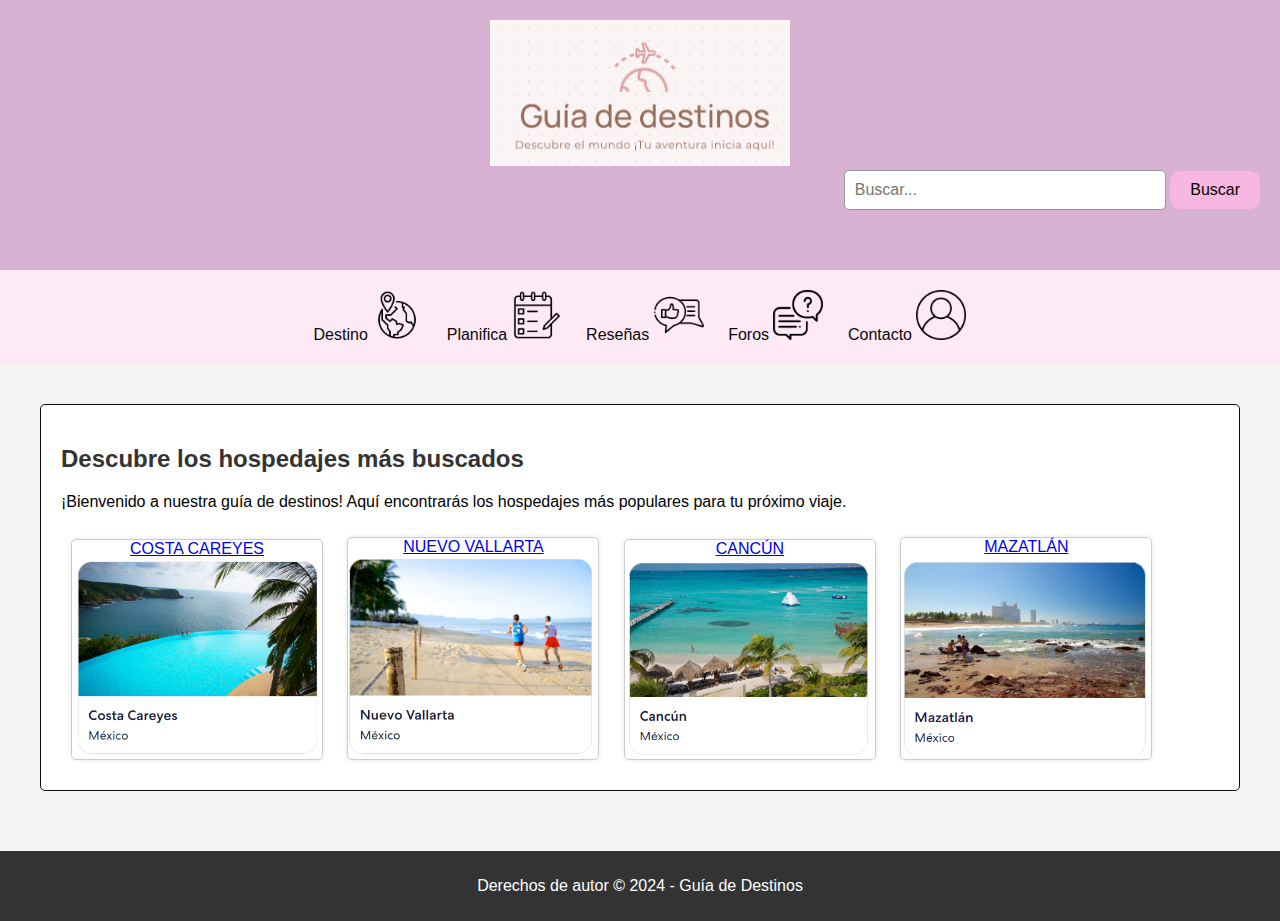
==== PROYECTO/index.html @ bcf3dc5d "first commit" ====
<!DOCTYPE html>
<html lang="es">
<head>
    <meta charset="UTF-8">
    <meta name="viewport" content="width=device-width, initial-scale=1.0">
    <title>Guía de Destinos</title>
    <link rel="stylesheet" href="style.css">
</head>
<body>
    <header>
        <!-- Logo de la página -->
        <a href="">
            <img src="Img/logo.png" alt="">
        </a>
        <!-- Contenedor de búsqueda con un campo de entrada y un botón -->
        <div class="search-container">
            <input type="text" id="searchInput" onkeyup="search()" placeholder="Buscar...">
            <button onclick="search()">Buscar</button>
        </div>
    </header>
   
    <nav>
        <!-- Navegación principal con enlaces a diferentes secciones del sitio -->
        <a href="./destinos.html">Destino
            <img width="50" height="50" src="Img/destino.png" alt="">       
        </a>
        <a href="./planear3.html">Planifica
            <img width="50" height="50" src="Img/planificador.png" alt="">
        </a>
        <a href="./reseñas.html">Reseñas
            <img width="50" height="50" src="Img/buena-resena.png" alt="">
        </a>
        <a href="./foro.html">Foros
            <img width="50" height="50" src="Img/conversacion.png" alt="">
        </a>
        <a href="./Contacto.html">Contacto
            <img width="50" height="50" src="Img/usuario.png" alt="">
        </a>
    </nav>
  
    <main>
        <!-- Contenedor principal de contenido -->
        <div class="container">
            <div class="destacado">
                <h2>Descubre los hospedajes más buscados</h2>
                <p>¡Bienvenido a nuestra guía de destinos! Aquí encontrarás los hospedajes más populares para tu próximo viaje.</p>

                <!-- Enlaces a diferentes destinos con imágenes -->
                <div class="card">
                    <a href="https://www.expedia.com/Hotel-Search?adults=2&destination=Costa%20Careyes%2C%20Jalisco%2C%20M%C3%A9xico&endDate=2024-04-27&regionId=601718&semdtl=&sort=RECOMMENDED&startDate=2024-04-26&theme=&useRewards=false&userIntent=">
                        COSTA CAREYES <img width="200" height="200" src="Img/CostaCareyes.png" alt="">       
                    </a>
                </div>
              
                <div class="card">
                    <a href="https://www.expedia.mx/Hotel-Search?adults=2&destination=Nuevo%20Vallarta%2C%20Nayarit%2C%20M%C3%A9xico&endDate=2024-04-27&regionId=500691&semdtl=&sort=RECOMMENDED&startDate=2024-04-26&theme=&useRewards=false&userIntent=">
                        NUEVO VALLARTA<img width="200" height="200" src="Img/NuevoVallarta.png" alt="">
                    </a>
                </div>
             
                <div class="card">
                    <a href="https://www.expedia.mx/Hotel-Search?adults=2&destination=Canc%C3%BAn%2C%20Quintana%20Roo%2C%20M%C3%A9xico&endDate=2024-04-27&regionId=179995&semdtl=&sort=RECOMMENDED&startDate=2024-04-26&theme=&useRewards=false&userIntent=">
                        CANCÚN <img width="200" height="200" src="Img/Cancun.png" alt="">
                    </a>
                </div>
            
                <div class="card">
                    <a href="https://www.expedia.mx/Hotel-Search?adults=2&destination=Mazatl%C3%A1n%2C%20Sinaloa%2C%20M%C3%A9xico&endDate=2024-04-27&regionId=180011&semdtl=&sort=RECOMMENDED&startDate=2024-04-26&theme=&useRewards=false&userIntent=">
                        MAZATLÁN <img width="200" height="200" src="Img/Mazatlan.png" alt="">
                    </a>
                </div>
           
                <!-- Comentar un enlace a Madrid -->
                <!-- <div class="card">
                    <a href="https://www.expedia.mx/Hotel-Search?startDate=2024-04-26&endDate=2024-04-27&regionId=2198&adults=2">
                        MADRID <img width="200" height="200" src="Img/Madrid.png" alt="">
                    </a>
                </div> -->
            </div>
        </div>
    </main>
   
    <footer>
        <!-- Pie de página con derechos de autor -->
        <p>Derechos de autor © 2024 - Guía de Destinos</p>
    </footer>
    
    <script>
        function search() {
            var input, filter, container, a, p, i, txtValue;

            // Obtener el valor de búsqueda del campo de entrada
            input = document.getElementById("searchInput");
            filter = input.value.toUpperCase();
            
            // Seleccionar el contenedor principal y todos los enlaces y párrafos dentro de él
            container = document.querySelector(".container");
            a = container.getElementsByTagName("a");
            p = container.getElementsByTagName("p");
            
            // Eliminar resaltados anteriores
            for (i = 0; i < a.length; i++) {
                a[i].innerHTML = a[i].innerHTML.replace(/<span class="highlight">/g, "").replace(/<\/span>/g, "");
            }
            for (i = 0; i < p.length; i++) {
                p[i].innerHTML = p[i].innerHTML.replace(/<span class="highlight">/g, "").replace(/<\/span>/g, "");
            }
            
            // Filtrar y resaltar los enlaces que coinciden con la búsqueda
            for (i = 0; i < a.length; i++) {
                txtValue = a[i].textContent || a[i].innerText;
                if (txtValue.toUpperCase().indexOf(filter) > -1) {
                    var innerHTML = a[i].innerHTML;
                    var index = innerHTML.toUpperCase().indexOf(filter);
                    if (index >= 0) { 
                        innerHTML = innerHTML.substring(0, index) + "<span class='highlight'>" + innerHTML.substring(index, index+filter.length) + "</span>" + innerHTML.substring(index + filter.length);
                        a[i].innerHTML = innerHTML;
                    }
                    a[i].style.display = "";
                } else {
                    a[i].style.display = "none";
                }
            }

            // Filtrar y resaltar los párrafos que coinciden con la búsqueda
            for (i = 0; i < p.length; i++) {
                txtValue = p[i].textContent || p[i].innerText;
                if (txtValue.toUpperCase().indexOf(filter) > -1) {
                    var innerHTML = p[i].innerHTML;
                    var index = innerHTML.toUpperCase().indexOf(filter);
                    if (index >= 0) { 
                        innerHTML = innerHTML.substring(0, index) + "<span class='highlight'>" + innerHTML.substring(index, index+filter.length) + "</span>" + innerHTML.substring(index + filter.length);
                        p[i].innerHTML = innerHTML;
                    }
                    p[i].style.display = "";
                } else {
                    p[i].style.display = "none";
                }
            }
        }
    </script>

</body>
</html>
---- PROYECTO/style.css ----
/*estilo para la pagina inicio*/
    body {
      font-family: Arial, sans-serif;
      margin: 0;
      padding: 0;
      background-color: #f6f3f3;
    }
    header {
      background-color: #d7b2d2;
      color: #0b0b0b;
      text-align:center;
     /* display: flex;*/
      justify-content: space-between;
      align-items: center;
      padding: 20px; /* Ajustar el espacio alrededor de las imágenes */
    
    }
    
    header img {
      width: 300px; /* Ajusta el ancho según el tamaño de tu logo */
      height: auto; /* Esto mantiene la proporción del logo */
    }
    
    nav {
      background-color: #feeaf5;
      padding: 20px;
      text-align: center;
    }
    nav a {
      color: #090909;
      text-decoration: none;
      margin: 0 10px;
    }
    nav a:hover {
      text-decoration:none;
    }
    nav ul {
      list-style-type: none;
      margin: 0;
      padding: 0;
  }
  
  nav ul li {
      display: inline-block;
      margin-right: 20px;
  }
  
  nav ul li a {
      color: #0b0b0b;
      text-decoration: none;
      transition: color 0.3s ease;
  }
  
  nav ul li a:hover {
      color: #ff00bf; /* Color de resaltado al pasar el cursor */
  }
    main {
    text-align: center end justify;
      padding: 20px;
    }

    footer {
      background-color: #333;
      color: #fff;
      padding: 10px;
      text-align: center;  
    }
    .faq-item {
      margin-bottom: 20px;
    }
    .question {
      font-weight: bold;
      cursor: pointer;
    }
    .answer {
      display: none;
      margin-top: 10px;
    }
    .container {
      max-width: 1200px;
      margin: 0 auto;
      padding: 20px;
    }
    .stars-container {
      display: flex;
      align-items: center;
      margin-bottom: 10px;
    }
    .destacado {
      background-color: #fff;
      border: 1px solid #0c0c0c;
      border-radius: 5px;
      padding: 20px;
      margin-bottom: 20px;
    }
    .destacado h2 {
      color: #333;
    }
    .location {
      background-color: #f4f4f4;
      padding: 10px;
      border-radius: 5px;
    }
    /*ESTILO reseña*/                       
    
    .place {
      margin-bottom: 20px;
    }
    
    .rating {
      margin-bottom: 10px;
    }
    
    .star {
      font-size: 24px;
      cursor: pointer;
      color: rgb(42, 205, 61);
    }
    
    .star.selected {
      color: gold;
    }
    
    .comment {
      width: 100%;
      height: 100px;
      margin-bottom: 10px;
    }
    
    .submit {
      padding: 5px 10px;
      background-color: #ed9bf3;
      color: #0b0a0a;
      border: none;
      cursor: pointer;
    }
    
    .comment-list div {
      margin-bottom: 5px;
    }
/*reseña*/
.place
{
 color: #070707;
}

    /* Estilos de ejemplo para ocultar elementos */
    .hidden {
      display: none;
    }
    label {
      display: block;
      margin-bottom: 10px;
    }
     
    /* Estilos básicos para la barra de búsqueda */
    .search-container {
      margin-bottom: 20px;
      text-align: right;
    }
    .search-container input[type=text] {
      padding: 10px;
      width: 300px;
      border-radius: 5px;
      border: 1px solid #999898;
      font-size: 16px;
    }
    .search-container button {
      padding: 10px 20px;
      background-color: #f8b7e0;
      color: rgb(2, 2, 2);
      border: none;
      border-radius: 10px;
      cursor: pointer;
      font-size: 16px;
    }
    .search-container button:hover {
      background-color: #6e9dcc;
    }
    input[type="text"],
    select {
      width: 100%;
      padding: 10px;
      margin-bottom: 20px;
      border-radius: 5px;
      border: 1px solid #ccc;
      font-size: 16px;
    }
    input[type="submit"] {
      background-color: #f574e8;
      color: rgb(12, 12, 12);
      border: none;
      border-radius: 5px;
      padding: 10px 20px;
      font-size: 16px;
      cursor: pointer;
    }
    input[type="submit"]:hover {
      background-color: #e889f0;
    }

/* estilo para la pagina de destinos*/
.contenedor {
  display: flex;
  justify-content: space-between;
  align-items: center;
}
.contact-info {
  width: 50%; /* Ajustar según sea necesario */
}
/*funcionalidad extra de opacidad y transicion en imagenes*/
.contact-info img {
  transition: transform 0.3s ease, opacity 0.3s ease;
}
.contact-info img:hover {
  transform: scale(1.1);
  opacity: 0.9;
}
.contact-image {
  width: 50%; /* Ajustar según sea necesario */
  text-align: right;
}
.contact-image img {
  max-width: 100%;
  height: auto;
}
 /* Estilos para el botón */
main button {
  padding: 10px 20px;
  font-size: 16px;
  cursor: pointer;
  border-radius: 5px;
  border: 1px solid #fa92e5;
  background-color: #fdb7f2;
  color: rgb(7, 7, 7);
  margin: 10px 0;
  display: block;
  width: auto;
  box-sizing: border-box;
  transition: background-color 0.3s, color 0.3s;
}

/* Estilo para cuando el botón se encuentra en estado hover (sobre) */
main button:hover {
  background-color: #fad4f2;
  color: #050505;
}

/* Estilo para cuando el botón se encuentra en estado activo (presionado) */
main button:active {
  background-color: #222;
}

/*ESTILO PARA PONER EN TARJETAS EL INDEX*/

.card {
  display: inline-block;
  width: 250px; /* Ancho deseado para cada tarjeta */
  margin: 10px; /* Margen entre las tarjetas */
  border: 1px solid #ccc; /* Borde para cada tarjeta */
  border-radius: 5px; /* Bordes redondeados */
  box-shadow: 0 0 5px rgba(0, 0, 0, 0.1); /* Sombra para efecto de elevación */
  text-align: center; /* Centra el contenido */
}

.card img {
  width: 100%; /* Ajusta la imagen al ancho de la tarjeta */
  height: auto; /* Altura automática para mantener la proporción */
}

.card p {
  font-weight: bold;
  margin: 0;
  padding: 10px;
}


/* Clase CSS para resaltar el texto encontrado en la búsqueda */
.highlight {
    background-color: rgb(246, 194, 243);
}

/* Estilo para el formulario de búsqueda */
#searchForm {
  margin-top: 20px;
  text-align: center;
}

/* Estilo para el campo de búsqueda */
#search {
  padding: 10px;
  width: 300px;
  border: 2px solid #ccc;
  border-radius: 5px;
  font-size: 16px;
}

/* Estilo para el botón de búsqueda */
#searchForm button {
  padding: 10px 20px;
  background-color: #fd79e5;
  color: #0e0d0d;
  border: none;
  border-radius: 5px;
  cursor: pointer;
  font-size: 16px;
}

/* Estilo para el botón de búsqueda al pasar el mouse */
#searchForm button:hover {
  background-color: #e8189c;
}

/* Estilo para ocultar las ubicaciones que no coinciden con la búsqueda */
.location.hidden {
  display: none;
}

/*ESTILO PARA HACER MAS GRANDES LA IMAGEN*/
.container a img:hover {
  transform: scale(1.1);
}


@media only screen and (max-width: 600px){
             /*estilo para la pagina inicio*/
    body {
      font-family: Arial, sans-serif;
      margin: 0;
      padding: 0;
      background-color: #f6f3f3;
    }
    header {
      background-color: #d7b2d2;
      color: #0b0b0b;
      text-align:center;
     /* display: flex;*/
      justify-content: space-between;
      align-items: center;
      padding: 20px; /* Ajustar el espacio alrededor de las imágenes */
    
    }
    
    header img {
      width: 300px; /* Ajusta el ancho según el tamaño de tu logo */
      height: auto; /* Esto mantiene la proporción del logo */
    }
    
    nav {
      background-color: #feeaf5;
      padding: 20px;
      text-align: center;
    }
    nav a {
      color: #090909;
      text-decoration: none;
      margin: 0 10px;
    }
    nav a:hover {
      text-decoration:none;
    }
    nav ul {
      list-style-type: none;
      margin: 0;
      padding: 0;
  }
  
  nav ul li {
      display: inline-block;
      margin-right: 20px;
  }
  
  nav ul li a {
      color: #0b0b0b;
      text-decoration: none;
      transition: color 0.3s ease;
  }
  
  nav ul li a:hover {
      color: #ff00bf; /* Color de resaltado al pasar el cursor */
  }
    main {
    text-align: center end justify;
      padding: 20px;
    }

    footer {
      background-color: #333;
      color: #fff;
      padding: 10px;
      text-align: center;  
    }
    .faq-item {
      margin-bottom: 20px;
    }
    .question {
      font-weight: bold;
      cursor: pointer;
    }
    .answer {
      display: none;
      margin-top: 10px;
    }
    .container {
      max-width: 1200px;
      margin: 0 auto;
      padding: 20px;
    }
    .stars-container {
      display: flex;
      align-items: center;
      margin-bottom: 10px;
    }
    .destacado {
      background-color: #fff;
      border: 1px solid #0c0c0c;
      border-radius: 5px;
      padding: 20px;
      margin-bottom: 20px;
    }
    .destacado h2 {
      color: #333;
    }
    .location {
      background-color: #f4f4f4;
      padding: 10px;
      border-radius: 5px;
    }
    /*ESTILO reseña*/                       
    
    .place {
      margin-bottom: 20px;
    }
    
    .rating {
      margin-bottom: 10px;
    }
    
    .star {
      font-size: 24px;
      cursor: pointer;
      color: rgb(42, 205, 61);
    }
    
    .star.selected {
      color: gold;
    }
    
    .comment {
      width: 100%;
      height: 100px;
      margin-bottom: 10px;
    }
    
    .submit {
      padding: 5px 10px;
      background-color: #ed9bf3;
      color: #0b0a0a;
      border: none;
      cursor: pointer;
    }
    
    .comment-list div {
      margin-bottom: 5px;
    }
/*reseña*/
.place
{
 color: #070707;
}

    /* Estilos de ejemplo para ocultar elementos */
    .hidden {
      display: none;
    }
    label {
      display: block;
      margin-bottom: 10px;
    }
     
    /* Estilos básicos para la barra de búsqueda */
    .search-container {
      margin-bottom: 20px;
      text-align: right;
    }
    .search-container input[type=text] {
      padding: 10px;
      width: 300px;
      border-radius: 5px;
      border: 1px solid #999898;
      font-size: 16px;
    }
    .search-container button {
      padding: 10px 20px;
      background-color: #f8b7e0;
      color: rgb(2, 2, 2);
      border: none;
      border-radius: 10px;
      cursor: pointer;
      font-size: 16px;
    }
    .search-container button:hover {
      background-color: #6e9dcc;
    }
    input[type="text"],
    select {
      width: 100%;
      padding: 10px;
      margin-bottom: 20px;
      border-radius: 5px;
      border: 1px solid #ccc;
      font-size: 16px;
    }
    input[type="submit"] {
      background-color: #f574e8;
      color: rgb(12, 12, 12);
      border: none;
      border-radius: 5px;
      padding: 10px 20px;
      font-size: 16px;
      cursor: pointer;
    }
    input[type="submit"]:hover {
      background-color: #e889f0;
    }

/* estilo para la pagina de destinos*/
.contenedor {
  display: flex;
  justify-content: space-between;
  align-items: center;
}
.contact-info {
  width: 50%; /* Ajustar según sea necesario */
}
/*funcionalidad extra de opacidad y transicion en imagenes*/
.contact-info img {
  transition: transform 0.3s ease, opacity 0.3s ease;
}
.contact-info img:hover {
  transform: scale(1.1);
  opacity: 0.9;
}
.contact-image {
  width: 50%; /* Ajustar según sea necesario */
  text-align: right;
}
.contact-image img {
  max-width: 100%;
  height: auto;
}
 /* Estilos para el botón */
main button {
  padding: 10px 20px;
  font-size: 16px;
  cursor: pointer;
  border-radius: 5px;
  border: 1px solid #fa92e5;
  background-color: #fdb7f2;
  color: rgb(7, 7, 7);
  margin: 10px 0;
  display: block;
  width: auto;
  box-sizing: border-box;
  transition: background-color 0.3s, color 0.3s;
}

/* Estilo para cuando el botón se encuentra en estado hover (sobre) */
main button:hover {
  background-color: #fad4f2;
  color: #050505;
}

/* Estilo para cuando el botón se encuentra en estado activo (presionado) */
main button:active {
  background-color: #222;
}

/*ESTILO PARA PONER EN TARJETAS EL INDEX*/

.card {
  display: inline-block;
  width: 250px; /* Ancho deseado para cada tarjeta */
  margin: 10px; /* Margen entre las tarjetas */
  border: 1px solid #ccc; /* Borde para cada tarjeta */
  border-radius: 5px; /* Bordes redondeados */
  box-shadow: 0 0 5px rgba(0, 0, 0, 0.1); /* Sombra para efecto de elevación */
  text-align: center; /* Centra el contenido */
}

.card img {
  width: 100%; /* Ajusta la imagen al ancho de la tarjeta */
  height: auto; /* Altura automática para mantener la proporción */
}

.card p {
  font-weight: bold;
  margin: 0;
  padding: 10px;
}


/* Clase CSS para resaltar el texto encontrado en la búsqueda */
.highlight {
    background-color: rgb(246, 194, 243);
}

/* Estilo para el formulario de búsqueda */
#searchForm {
  margin-top: 20px;
  text-align: center;
}

/* Estilo para el campo de búsqueda */
#search {
  padding: 10px;
  width: 300px;
  border: 2px solid #ccc;
  border-radius: 5px;
  font-size: 16px;
}

/* Estilo para el botón de búsqueda */
#searchForm button {
  padding: 10px 20px;
  background-color: #fd79e5;
  color: #0e0d0d;
  border: none;
  border-radius: 5px;
  cursor: pointer;
  font-size: 16px;
}

/* Estilo para el botón de búsqueda al pasar el mouse */
#searchForm button:hover {
  background-color: #e8189c;
}

/* Estilo para ocultar las ubicaciones que no coinciden con la búsqueda */
.location.hidden {
  display: none;
}

/*ESTILO PARA HACER MAS GRANDES LA IMAGEN*/
.container a img:hover {
  transform: scale(1.1);
}
}
 
@media only screen and (max-width: 1200px){
      /*estilo para la pagina inicio*/
      body {
        font-family: Arial, sans-serif;
        margin: 0;
        padding: 0;
        background-color: #f6f3f3;
      }
      header {
        background-color: #d7b2d2;
        color: #0b0b0b;
        text-align:center;
       /* display: flex;*/
        justify-content: space-between;
        align-items: center;
        padding: 20px; /* Ajustar el espacio alrededor de las imágenes */
      
      }
      
      header img {
        width: 300px; /* Ajusta el ancho según el tamaño de tu logo */
        height: auto; /* Esto mantiene la proporción del logo */
      }
      
      nav {
        background-color: #feeaf5;
        padding: 20px;
        text-align: center;
      }
      nav a {
        color: #090909;
        text-decoration: none;
        margin: 0 10px;
      }
      nav a:hover {
        text-decoration:none;
      }
      nav ul {
        list-style-type: none;
        margin: 0;
        padding: 0;
    }
    
    nav ul li {
        display: inline-block;
        margin-right: 20px;
    }
    
    nav ul li a {
        color: #0b0b0b;
        text-decoration: none;
        transition: color 0.3s ease;
    }
    
    nav ul li a:hover {
        color: #ff00bf; /* Color de resaltado al pasar el cursor */
    }
      main {
      text-align: center end justify;
        padding: 20px;
      }
  
      footer {
        background-color: #333;
        color: #fff;
        padding: 10px;
        text-align: center;  
      }
      .faq-item {
        margin-bottom: 20px;
      }
      .question {
        font-weight: bold;
        cursor: pointer;
      }
      .answer {
        display: none;
        margin-top: 10px;
      }
      .container {
        max-width: 1200px;
        margin: 0 auto;
        padding: 20px;
      }
      .stars-container {
        display: flex;
        align-items: center;
        margin-bottom: 10px;
      }
      .destacado {
        background-color: #fff;
        border: 1px solid #0c0c0c;
        border-radius: 5px;
        padding: 20px;
        margin-bottom: 20px;
      }
      .destacado h2 {
        color: #333;
      }
      .location {
        background-color: #f4f4f4;
        padding: 10px;
        border-radius: 5px;
      }
      /*ESTILO reseña*/                       
      
      .place {
        margin-bottom: 20px;
      }
      
      .rating {
        margin-bottom: 10px;
      }
      
      .star {
        font-size: 24px;
        cursor: pointer;
        color: rgb(42, 205, 61);
      }
      
      .star.selected {
        color: gold;
      }
      
      .comment {
        width: 100%;
        height: 100px;
        margin-bottom: 10px;
      }
      
      .submit {
        padding: 5px 10px;
        background-color: #ed9bf3;
        color: #0b0a0a;
        border: none;
        cursor: pointer;
      }
      
      .comment-list div {
        margin-bottom: 5px;
      }
  /*reseña*/
  .place
  {
   color: #070707;
  }
  
      /* Estilos de ejemplo para ocultar elementos */
      .hidden {
        display: none;
      }
      label {
        display: block;
        margin-bottom: 10px;
      }
       
      /* Estilos básicos para la barra de búsqueda */
      .search-container {
        margin-bottom: 20px;
        text-align: right;
      }
      .search-container input[type=text] {
        padding: 10px;
        width: 300px;
        border-radius: 5px;
        border: 1px solid #999898;
        font-size: 16px;
      }
      .search-container button {
        padding: 10px 20px;
        background-color: #f8b7e0;
        color: rgb(2, 2, 2);
        border: none;
        border-radius: 10px;
        cursor: pointer;
        font-size: 16px;
      }
      .search-container button:hover {
        background-color: #6e9dcc;
      }
      input[type="text"],
      select {
        width: 100%;
        padding: 10px;
        margin-bottom: 20px;
        border-radius: 5px;
        border: 1px solid #ccc;
        font-size: 16px;
      }
      input[type="submit"] {
        background-color: #f574e8;
        color: rgb(12, 12, 12);
        border: none;
        border-radius: 5px;
        padding: 10px 20px;
        font-size: 16px;
        cursor: pointer;
      }
      input[type="submit"]:hover {
        background-color: #e889f0;
      }
  
  /* estilo para la pagina de destinos*/
  .contenedor {
    display: flex;
    justify-content: space-between;
    align-items: center;
  }
  .contact-info {
    width: 50%; /* Ajustar según sea necesario */
  }
  /*funcionalidad extra de opacidad y transicion en imagenes*/
  .contact-info img {
    transition: transform 0.3s ease, opacity 0.3s ease;
  }
  .contact-info img:hover {
    transform: scale(1.1);
    opacity: 0.9;
  }
  .contact-image {
    width: 50%; /* Ajustar según sea necesario */
    text-align: right;
  }
  .contact-image img {
    max-width: 100%;
    height: auto;
  }
   /* Estilos para el botón */
  main button {
    padding: 10px 20px;
    font-size: 16px;
    cursor: pointer;
    border-radius: 5px;
    border: 1px solid #fa92e5;
    background-color: #fdb7f2;
    color: rgb(7, 7, 7);
    margin: 10px 0;
    display: block;
    width: auto;
    box-sizing: border-box;
    transition: background-color 0.3s, color 0.3s;
  }
  
  /* Estilo para cuando el botón se encuentra en estado hover (sobre) */
  main button:hover {
    background-color: #fad4f2;
    color: #050505;
  }
  
  /* Estilo para cuando el botón se encuentra en estado activo (presionado) */
  main button:active {
    background-color: #222;
  }
  
  /*ESTILO PARA PONER EN TARJETAS EL INDEX*/
  
  .card {
    display: inline-block;
    width: 250px; /* Ancho deseado para cada tarjeta */
    margin: 10px; /* Margen entre las tarjetas */
    border: 1px solid #ccc; /* Borde para cada tarjeta */
    border-radius: 5px; /* Bordes redondeados */
    box-shadow: 0 0 5px rgba(0, 0, 0, 0.1); /* Sombra para efecto de elevación */
    text-align: center; /* Centra el contenido */
  }
  
  .card img {
    width: 100%; /* Ajusta la imagen al ancho de la tarjeta */
    height: auto; /* Altura automática para mantener la proporción */
  }
  
  .card p {
    font-weight: bold;
    margin: 0;
    padding: 10px;
  }
  
  
  /* Clase CSS para resaltar el texto encontrado en la búsqueda */
  .highlight {
      background-color: rgb(246, 194, 243);
  }
  
  /* Estilo para el formulario de búsqueda */
  #searchForm {
    margin-top: 20px;
    text-align: center;
  }
  
  /* Estilo para el campo de búsqueda */
  #search {
    padding: 10px;
    width: 300px;
    border: 2px solid #ccc;
    border-radius: 5px;
    font-size: 16px;
  }
  
  /* Estilo para el botón de búsqueda */
  #searchForm button {
    padding: 10px 20px;
    background-color: #fd79e5;
    color: #0e0d0d;
    border: none;
    border-radius: 5px;
    cursor: pointer;
    font-size: 16px;
  }
  
  /* Estilo para el botón de búsqueda al pasar el mouse */
  #searchForm button:hover {
    background-color: #e8189c;
  }
  
  /* Estilo para ocultar las ubicaciones que no coinciden con la búsqueda */
  .location.hidden {
    display: none;
  }
  
  /*ESTILO PARA HACER MAS GRANDES LA IMAGEN*/
  .container a img:hover {
    transform: scale(1.1);
  }
 }

 @media only screen and (max-width: 1800){
      /*estilo para la pagina inicio*/
      body {
        font-family: Arial, sans-serif;
        margin: 0;
        padding: 0;
        background-color: #f6f3f3;
      }
      header {
        background-color: #d7b2d2;
        color: #0b0b0b;
        text-align:center;
       /* display: flex;*/
        justify-content: space-between;
        align-items: center;
        padding: 20px; /* Ajustar el espacio alrededor de las imágenes */
      
      }
      
      header img {
        width: 300px; /* Ajusta el ancho según el tamaño de tu logo */
        height: auto; /* Esto mantiene la proporción del logo */
      }
      
      nav {
        background-color: #feeaf5;
        padding: 20px;
        text-align: center;
      }
      nav a {
        color: #090909;
        text-decoration: none;
        margin: 0 10px;
      }
      nav a:hover {
        text-decoration:none;
      }
      nav ul {
        list-style-type: none;
        margin: 0;
        padding: 0;
    }
    
    nav ul li {
        display: inline-block;
        margin-right: 20px;
    }
    
    nav ul li a {
        color: #0b0b0b;
        text-decoration: none;
        transition: color 0.3s ease;
    }
    
    nav ul li a:hover {
        color: #ff00bf; /* Color de resaltado al pasar el cursor */
    }
      main {
      text-align: center end justify;
        padding: 20px;
      }
  
      footer {
        background-color: #333;
        color: #fff;
        padding: 10px;
        text-align: center;  
      }
      .faq-item {
        margin-bottom: 20px;
      }
      .question {
        font-weight: bold;
        cursor: pointer;
      }
      .answer {
        display: none;
        margin-top: 10px;
      }
      .container {
        max-width: 1200px;
        margin: 0 auto;
        padding: 20px;
      }
      .stars-container {
        display: flex;
        align-items: center;
        margin-bottom: 10px;
      }
      .destacado {
        background-color: #fff;
        border: 1px solid #0c0c0c;
        border-radius: 5px;
        padding: 20px;
        margin-bottom: 20px;
      }
      .destacado h2 {
        color: #333;
      }
      .location {
        background-color: #f4f4f4;
        padding: 10px;
        border-radius: 5px;
      }
      /*ESTILO reseña*/                       
      
      .place {
        margin-bottom: 20px;
      }
      
      .rating {
        margin-bottom: 10px;
      }
      
      .star {
        font-size: 24px;
        cursor: pointer;
        color: rgb(42, 205, 61);
      }
      
      .star.selected {
        color: gold;
      }
      
      .comment {
        width: 100%;
        height: 100px;
        margin-bottom: 10px;
      }
      
      .submit {
        padding: 5px 10px;
        background-color: #ed9bf3;
        color: #0b0a0a;
        border: none;
        cursor: pointer;
      }
      
      .comment-list div {
        margin-bottom: 5px;
      }
  /*reseña*/
  .place
  {
   color: #070707;
  }
  
      /* Estilos de ejemplo para ocultar elementos */
      .hidden {
        display: none;
      }
      label {
        display: block;
        margin-bottom: 10px;
      }
       
      /* Estilos básicos para la barra de búsqueda */
      .search-container {
        margin-bottom: 20px;
        text-align: right;
      }
      .search-container input[type=text] {
        padding: 10px;
        width: 300px;
        border-radius: 5px;
        border: 1px solid #999898;
        font-size: 16px;
      }
      .search-container button {
        padding: 10px 20px;
        background-color: #f8b7e0;
        color: rgb(2, 2, 2);
        border: none;
        border-radius: 10px;
        cursor: pointer;
        font-size: 16px;
      }
      .search-container button:hover {
        background-color: #6e9dcc;
      }
      input[type="text"],
      select {
        width: 100%;
        padding: 10px;
        margin-bottom: 20px;
        border-radius: 5px;
        border: 1px solid #ccc;
        font-size: 16px;
      }
      input[type="submit"] {
        background-color: #f574e8;
        color: rgb(12, 12, 12);
        border: none;
        border-radius: 5px;
        padding: 10px 20px;
        font-size: 16px;
        cursor: pointer;
      }
      input[type="submit"]:hover {
        background-color: #e889f0;
      }
  
  /* estilo para la pagina de destinos*/
  .contenedor {
    display: flex;
    justify-content: space-between;
    align-items: center;
  }
  .contact-info {
    width: 50%; /* Ajustar según sea necesario */
  }
  /*funcionalidad extra de opacidad y transicion en imagenes*/
  .contact-info img {
    transition: transform 0.3s ease, opacity 0.3s ease;
  }
  .contact-info img:hover {
    transform: scale(1.1);
    opacity: 0.9;
  }
  .contact-image {
    width: 50%; /* Ajustar según sea necesario */
    text-align: right;
  }
  .contact-image img {
    max-width: 100%;
    height: auto;
  }
   /* Estilos para el botón */
  main button {
    padding: 10px 20px;
    font-size: 16px;
    cursor: pointer;
    border-radius: 5px;
    border: 1px solid #fa92e5;
    background-color: #fdb7f2;
    color: rgb(7, 7, 7);
    margin: 10px 0;
    display: block;
    width: auto;
    box-sizing: border-box;
    transition: background-color 0.3s, color 0.3s;
  }
  
  /* Estilo para cuando el botón se encuentra en estado hover (sobre) */
  main button:hover {
    background-color: #fad4f2;
    color: #050505;
  }
  
  /* Estilo para cuando el botón se encuentra en estado activo (presionado) */
  main button:active {
    background-color: #222;
  }
  
  /*ESTILO PARA PONER EN TARJETAS EL INDEX*/
  
  .card {
    display: inline-block;
    width: 250px; /* Ancho deseado para cada tarjeta */
    margin: 10px; /* Margen entre las tarjetas */
    border: 1px solid #ccc; /* Borde para cada tarjeta */
    border-radius: 5px; /* Bordes redondeados */
    box-shadow: 0 0 5px rgba(0, 0, 0, 0.1); /* Sombra para efecto de elevación */
    text-align: center; /* Centra el contenido */
  }
  
  .card img {
    width: 100%; /* Ajusta la imagen al ancho de la tarjeta */
    height: auto; /* Altura automática para mantener la proporción */
  }
  
  .card p {
    font-weight: bold;
    margin: 0;
    padding: 10px;
  }
  
  
  /* Clase CSS para resaltar el texto encontrado en la búsqueda */
  .highlight {
      background-color: rgb(246, 194, 243);
  }
  
  /* Estilo para el formulario de búsqueda */
  #searchForm {
    margin-top: 20px;
    text-align: center;
  }
  
  /* Estilo para el campo de búsqueda */
  #search {
    padding: 10px;
    width: 300px;
    border: 2px solid #ccc;
    border-radius: 5px;
    font-size: 16px;
  }
  
  /* Estilo para el botón de búsqueda */
  #searchForm button {
    padding: 10px 20px;
    background-color: #fd79e5;
    color: #0e0d0d;
    border: none;
    border-radius: 5px;
    cursor: pointer;
    font-size: 16px;
  }
  
  /* Estilo para el botón de búsqueda al pasar el mouse */
  #searchForm button:hover {
    background-color: #e8189c;
  }
  
  /* Estilo para ocultar las ubicaciones que no coinciden con la búsqueda */
  .location.hidden {
    display: none;
  }
  
  /*ESTILO PARA HACER MAS GRANDES LA IMAGEN*/
  .container a img:hover {
    transform: scale(1.1);
  }
 }
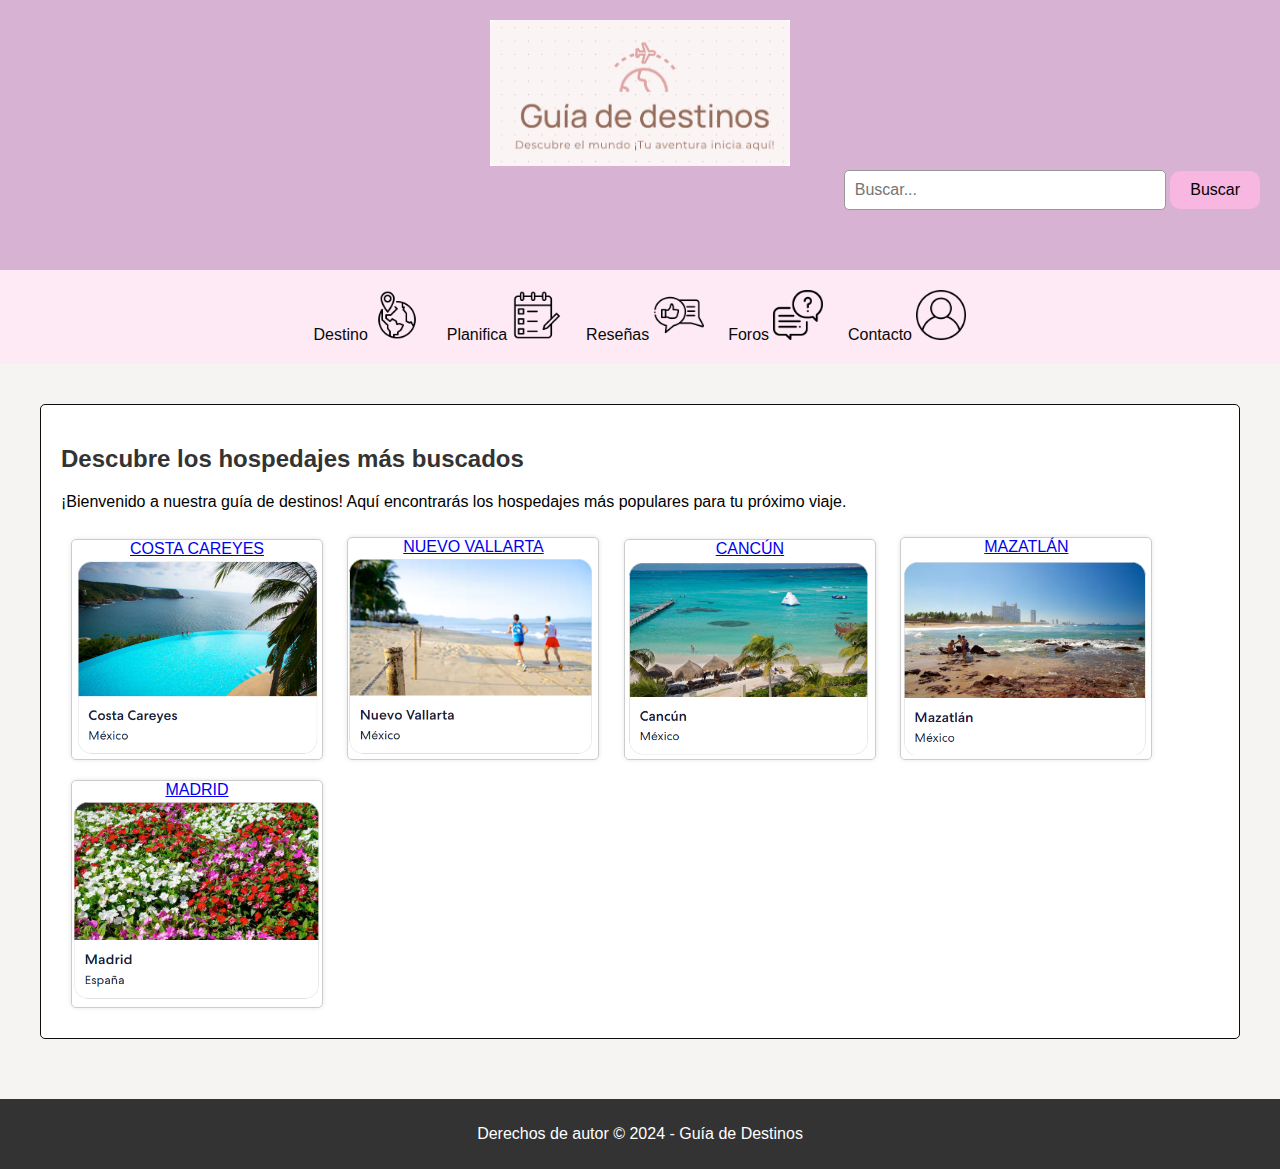
==== commit a5d001af: "nuevo lugar" ====
--- a/PROYECTO/index.html
+++ b/PROYECTO/index.html
@@ -71,11 +71,11 @@
                 </div>
            
                 <!-- Comentar un enlace a Madrid -->
-                <!-- <div class="card">
+               <div class="card">
                     <a href="https://www.expedia.mx/Hotel-Search?startDate=2024-04-26&endDate=2024-04-27&regionId=2198&adults=2">
                         MADRID <img width="200" height="200" src="Img/Madrid.png" alt="">
                     </a>
-                </div> -->
+                </div> 
             </div>
         </div>
     </main>
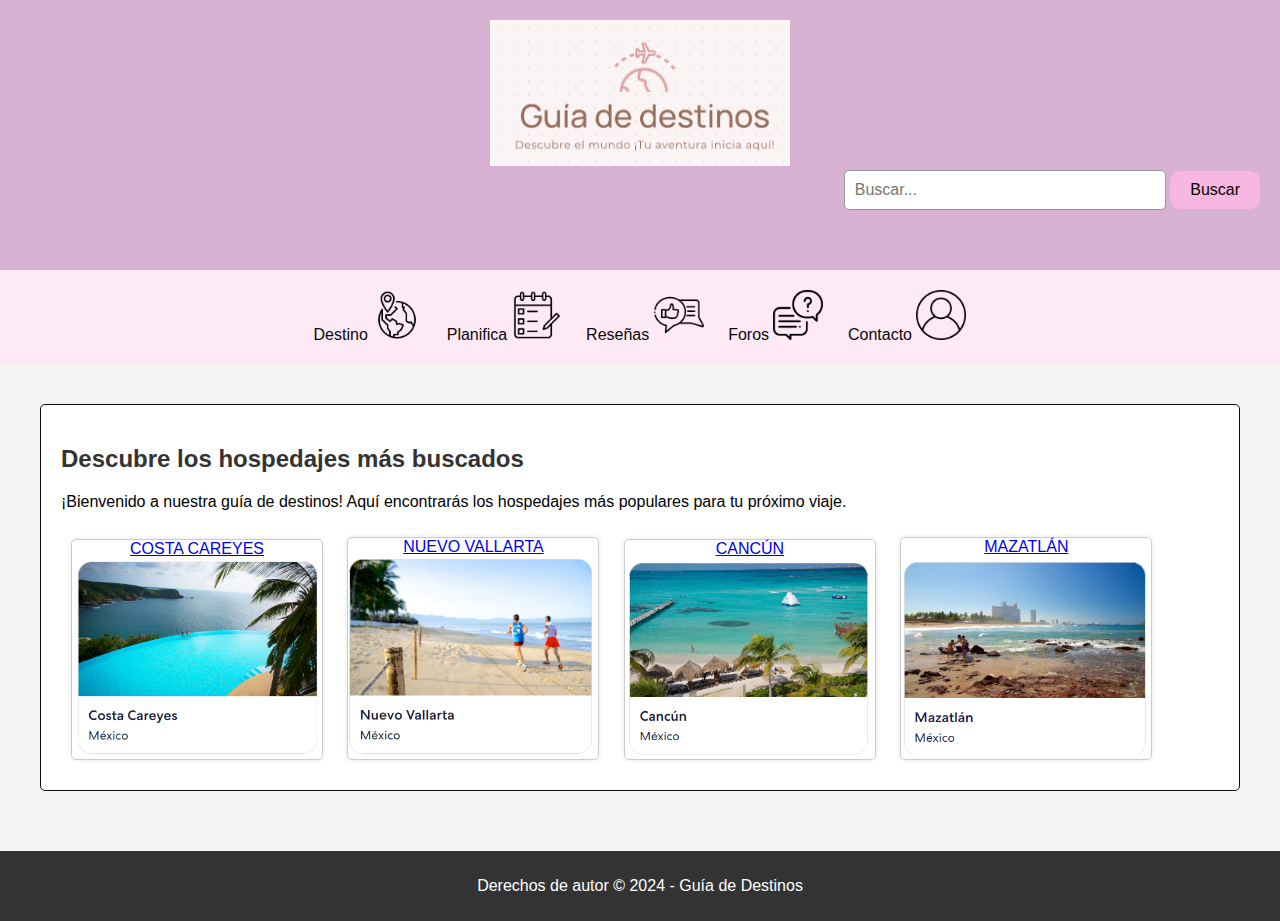
==== commit b6652659: "lugares" ====
--- a/PROYECTO/index.html
+++ b/PROYECTO/index.html
@@ -71,11 +71,11 @@
                 </div>
            
                 <!-- Comentar un enlace a Madrid -->
-               <div class="card">
+                <!-- <div class="card">
                     <a href="https://www.expedia.mx/Hotel-Search?startDate=2024-04-26&endDate=2024-04-27&regionId=2198&adults=2">
                         MADRID <img width="200" height="200" src="Img/Madrid.png" alt="">
                     </a>
-                </div> 
+                </div> -->
             </div>
         </div>
     </main>
